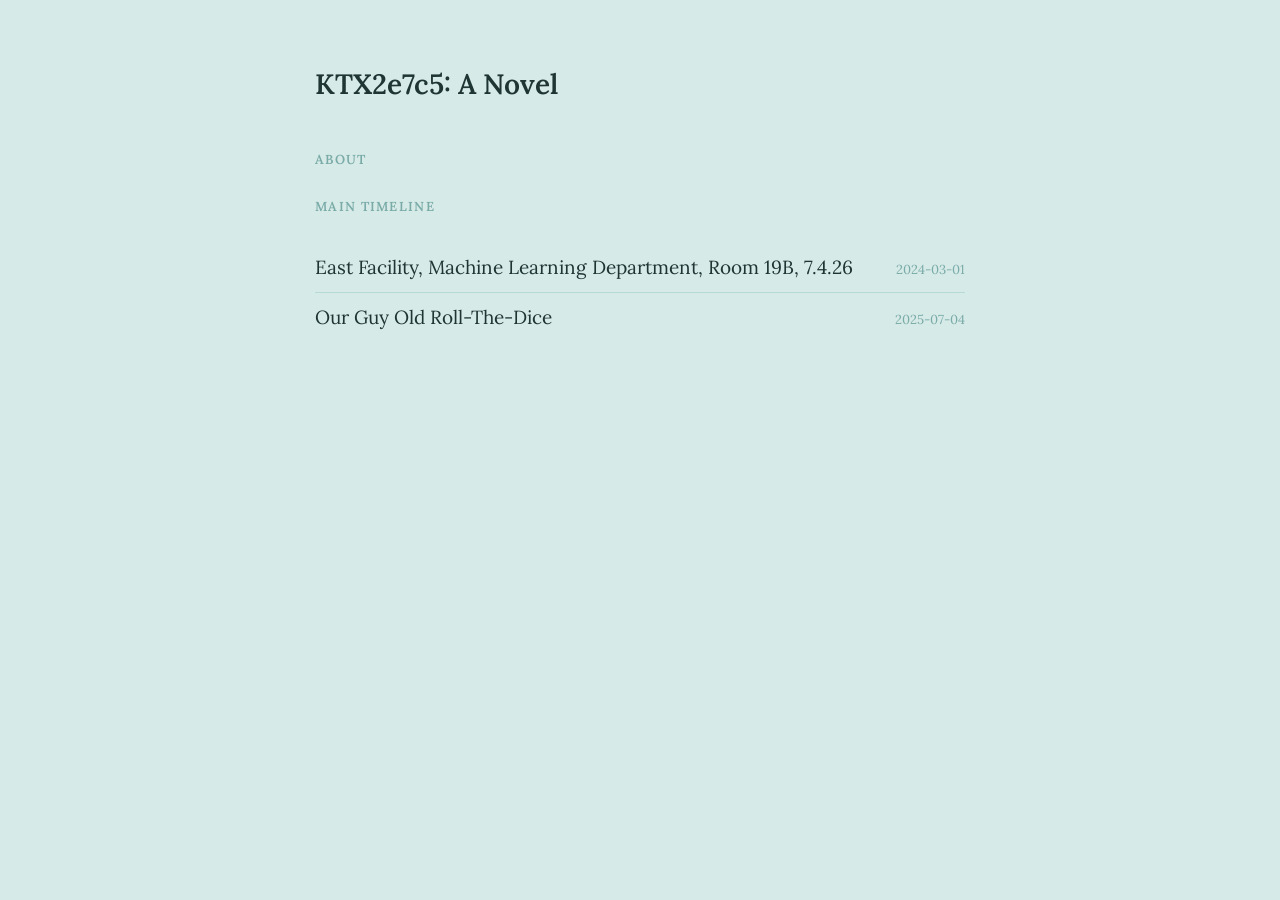
==== index.html @ 817740ee "Update index.html" ====
<!DOCTYPE html>
<html lang="en">
<head>
  <meta charset="UTF-8">
  <meta name="viewport" content="width=device-width, initial-scale=1.0">
  <title>KTX2e7c5: A Novel</title>
  <link rel="stylesheet" href="style.css">
</head>
<body>

  <h1>KTX2e7c5: A Novel</h1>

<h2><a href="about.html">About</a></h2>


  <h2>Main Timeline</h2>
  <ul>
    <li><a href="firstpost.html">East Facility, Machine Learning Department, Room 19B, 7.4.26</a><span class="date">2024-03-01</span></li>
   <li><a href="Wireheading.html">Our Guy Old Roll-The-Dice</a><span class="date">2025-07-04</span></li>
  </ul>

</body>
</html>
---- style.css ----
@import url('https://fonts.googleapis.com/css2?family=Lora:ital,wght@0,400;0,600;1,400&display=swap');

body {
  font-family: 'Lora', serif;
  background: #d6eae8;
  max-width: 650px;
  margin: 60px auto;
  padding: 0 24px;
  font-size: 19px;
  line-height: 1.75;
  color: #1e3533;
}

a { color: #1e3533; text-decoration: none; }
a:hover { text-decoration: underline; }

h1 { font-size: 28px; font-weight: 600; margin-bottom: 40px; }

h2 {
  font-size: 13px;
  font-weight: 600;
  text-transform: uppercase;
  letter-spacing: 0.1em;
  color: #7aaba7;
  margin: 0 0 24px;
}

h2 a {
  color: #7aaba7;
}

ul { list-style: none; padding: 0; margin: 0; }

li {
  display: flex;
  justify-content: space-between;
  align-items: baseline;
  padding: 8px 0;
  border-bottom: 0.5px solid #b8d8d5;
}

li:last-child { border-bottom: none; }

.date {
  font-size: 13px;
  color: #7aaba7;
  white-space: nowrap;
  margin-left: 16px;
}

.essay-page {
  background: #edf6f5;
}

hr {
  border: none;
  border-top: 0.5px solid #b8d8d5;
  margin: 48px 0 24px;
}

p.notes {
  font-size: 16px !important;
  color: #9abebb !important;
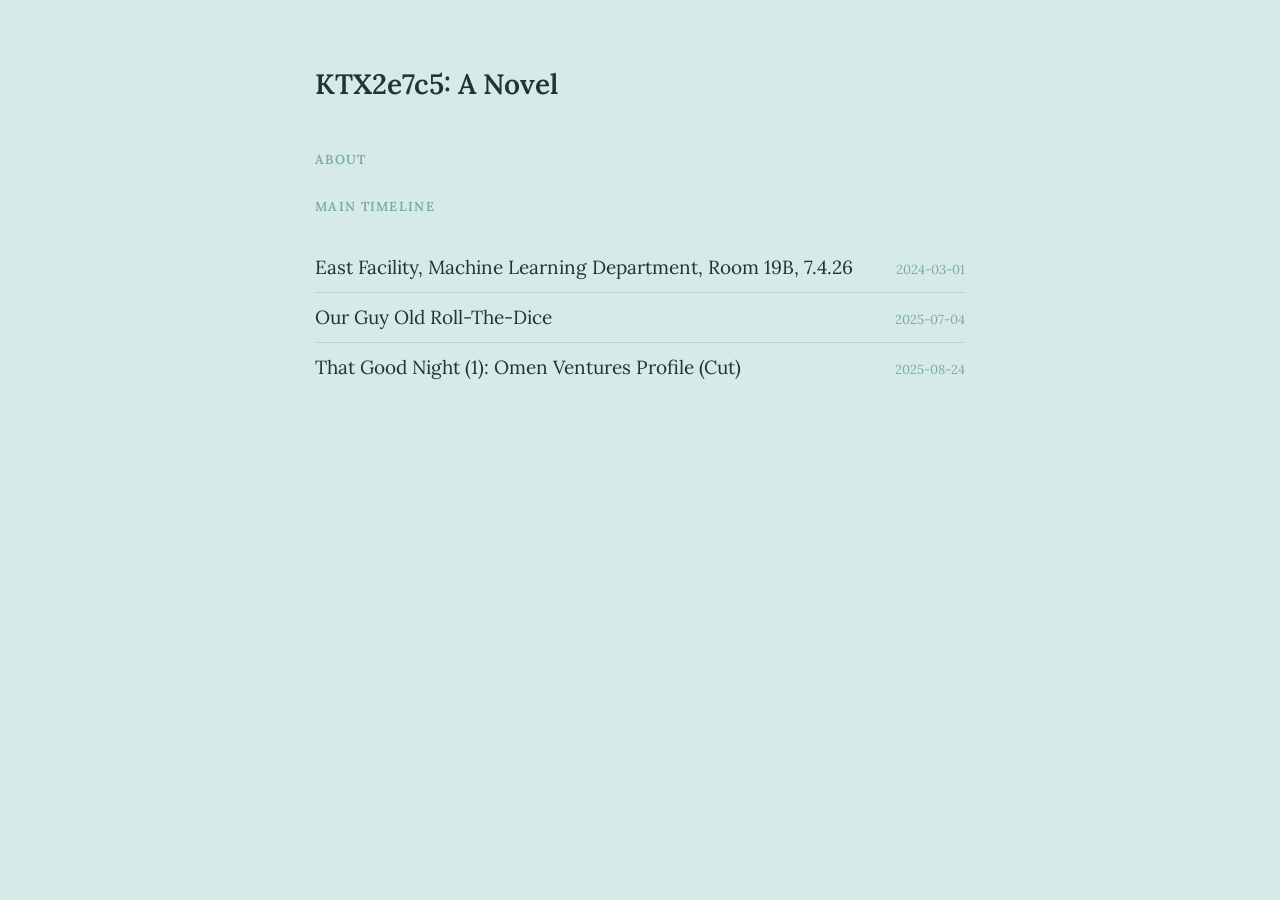
==== commit 8509feca: "Update index.html" ====
--- a/index.html
+++ b/index.html
@@ -17,6 +17,7 @@
   <ul>
     <li><a href="firstpost.html">East Facility, Machine Learning Department, Room 19B, 7.4.26</a><span class="date">2024-03-01</span></li>
    <li><a href="Wireheading.html">Our Guy Old Roll-The-Dice</a><span class="date">2025-07-04</span></li>
+    <li><a href="omen.html">That Good Night (1): Omen Ventures Profile (Cut)</a><span class="date">2025-08-24</span></li>
   </ul>
 
 </body>
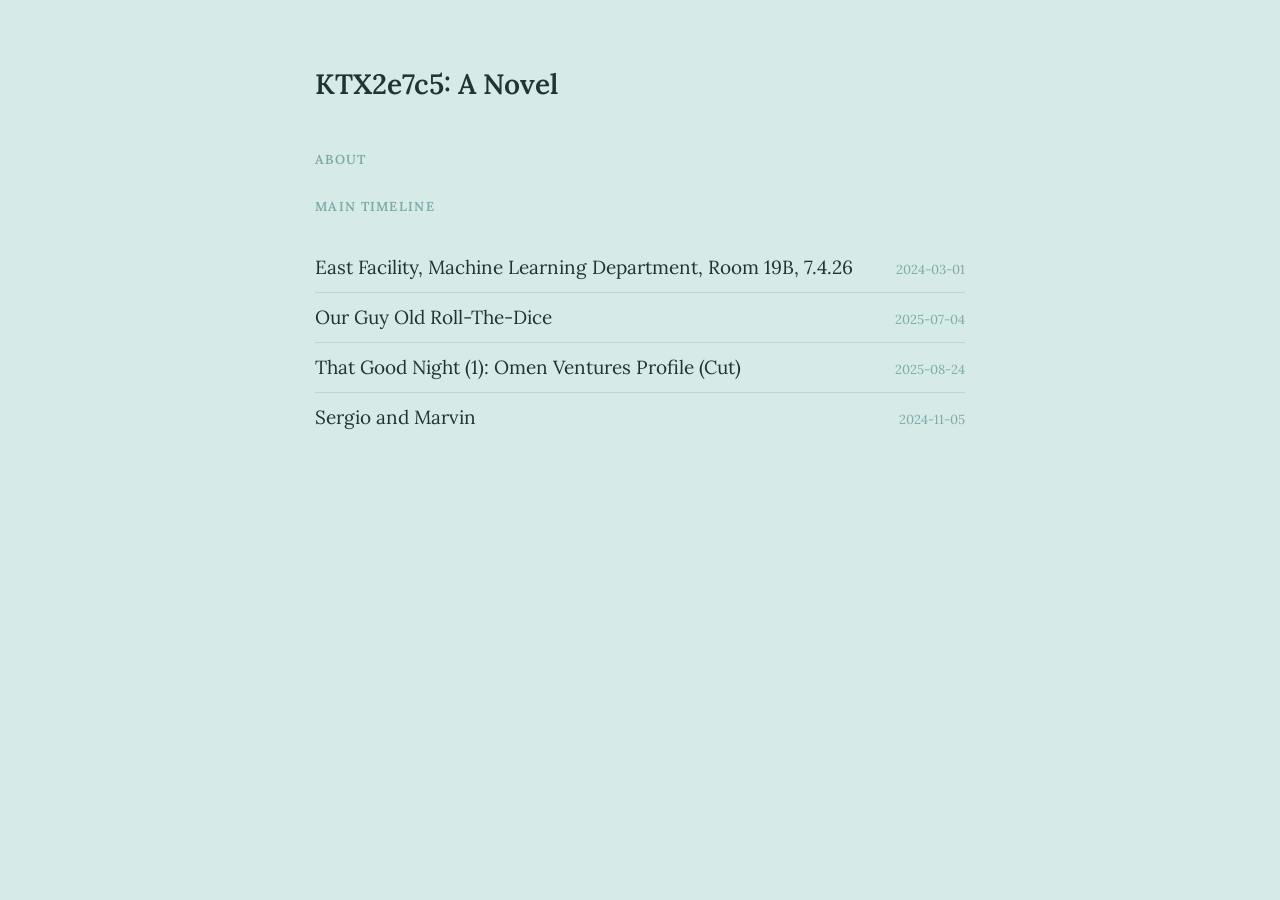
==== commit 6c11f63e: "Update index.html" ====
--- a/index.html
+++ b/index.html
@@ -18,6 +18,7 @@
     <li><a href="firstpost.html">East Facility, Machine Learning Department, Room 19B, 7.4.26</a><span class="date">2024-03-01</span></li>
    <li><a href="Wireheading.html">Our Guy Old Roll-The-Dice</a><span class="date">2025-07-04</span></li>
     <li><a href="omen.html">That Good Night (1): Omen Ventures Profile (Cut)</a><span class="date">2025-08-24</span></li>
+    <li><a href="sergio-marvin.html">Sergio and Marvin</a><span class="date">2024-11-05</span></li>
   </ul>
 
 </body>
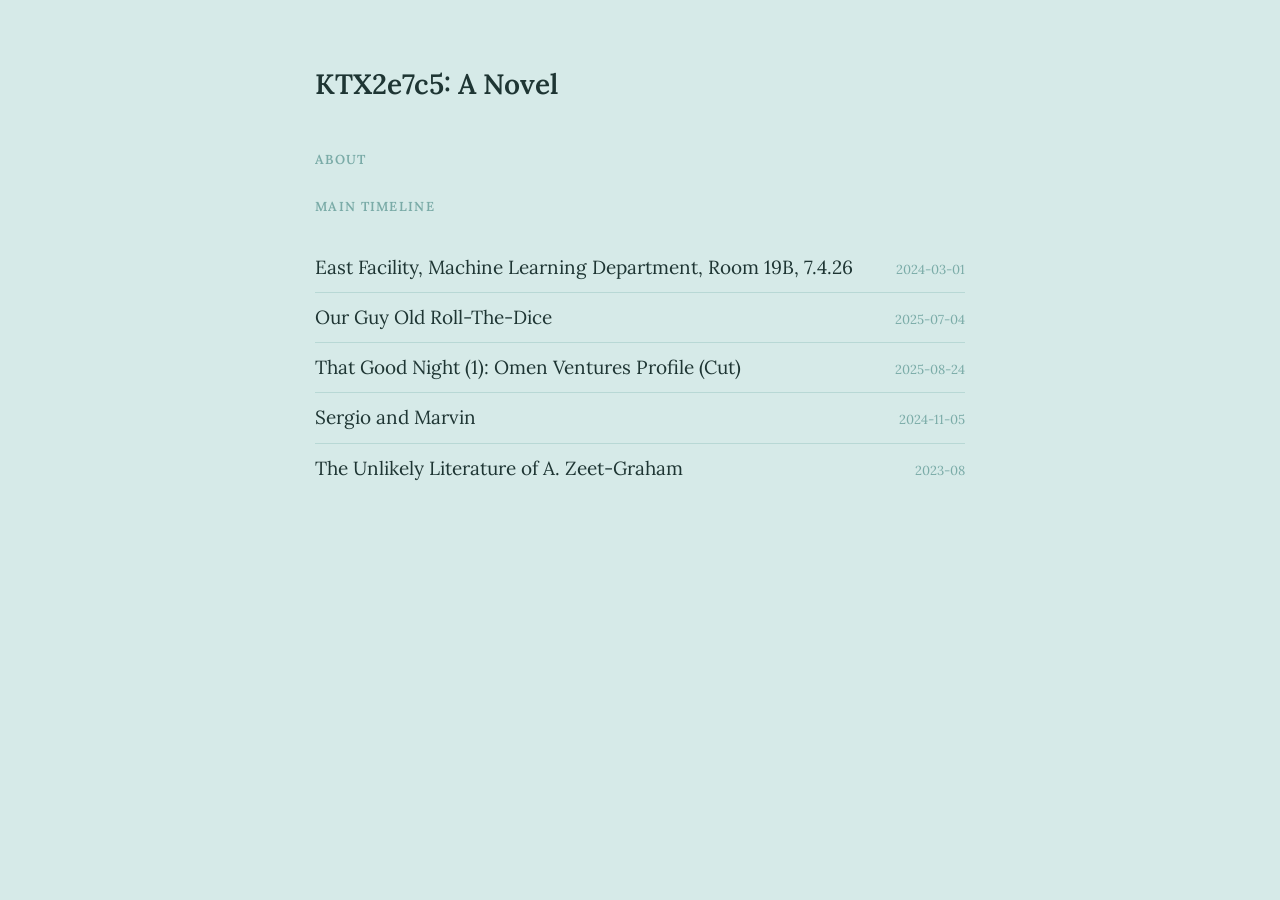
==== commit c8c1f482: "Update index.html" ====
--- a/index.html
+++ b/index.html
@@ -19,6 +19,7 @@
    <li><a href="Wireheading.html">Our Guy Old Roll-The-Dice</a><span class="date">2025-07-04</span></li>
     <li><a href="omen.html">That Good Night (1): Omen Ventures Profile (Cut)</a><span class="date">2025-08-24</span></li>
     <li><a href="sergio-marvin.html">Sergio and Marvin</a><span class="date">2024-11-05</span></li>
+    <li><a href="azeetgraham.html">The Unlikely Literature of A. Zeet-Graham</a><span class="date">2023-08</span></li>
   </ul>
 
 </body>
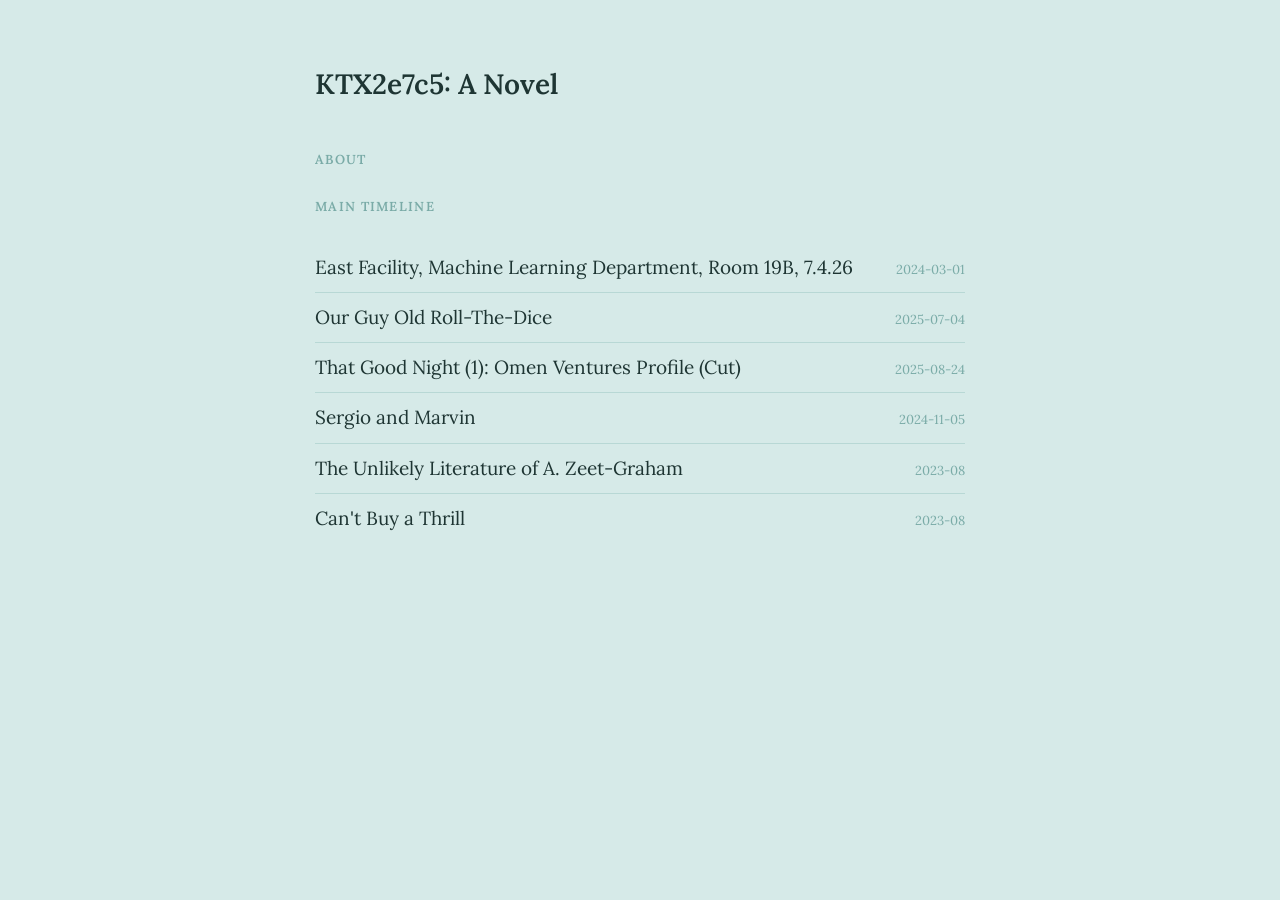
==== commit 8d904eab: "Update index.html" ====
--- a/index.html
+++ b/index.html
@@ -20,6 +20,7 @@
     <li><a href="omen.html">That Good Night (1): Omen Ventures Profile (Cut)</a><span class="date">2025-08-24</span></li>
     <li><a href="sergio-marvin.html">Sergio and Marvin</a><span class="date">2024-11-05</span></li>
     <li><a href="azeetgraham.html">The Unlikely Literature of A. Zeet-Graham</a><span class="date">2023-08</span></li>
+    <li><a href="cantbuyathrill.html">Can't Buy a Thrill</a><span class="date">2023-08</span></li>
   </ul>
 
 </body>
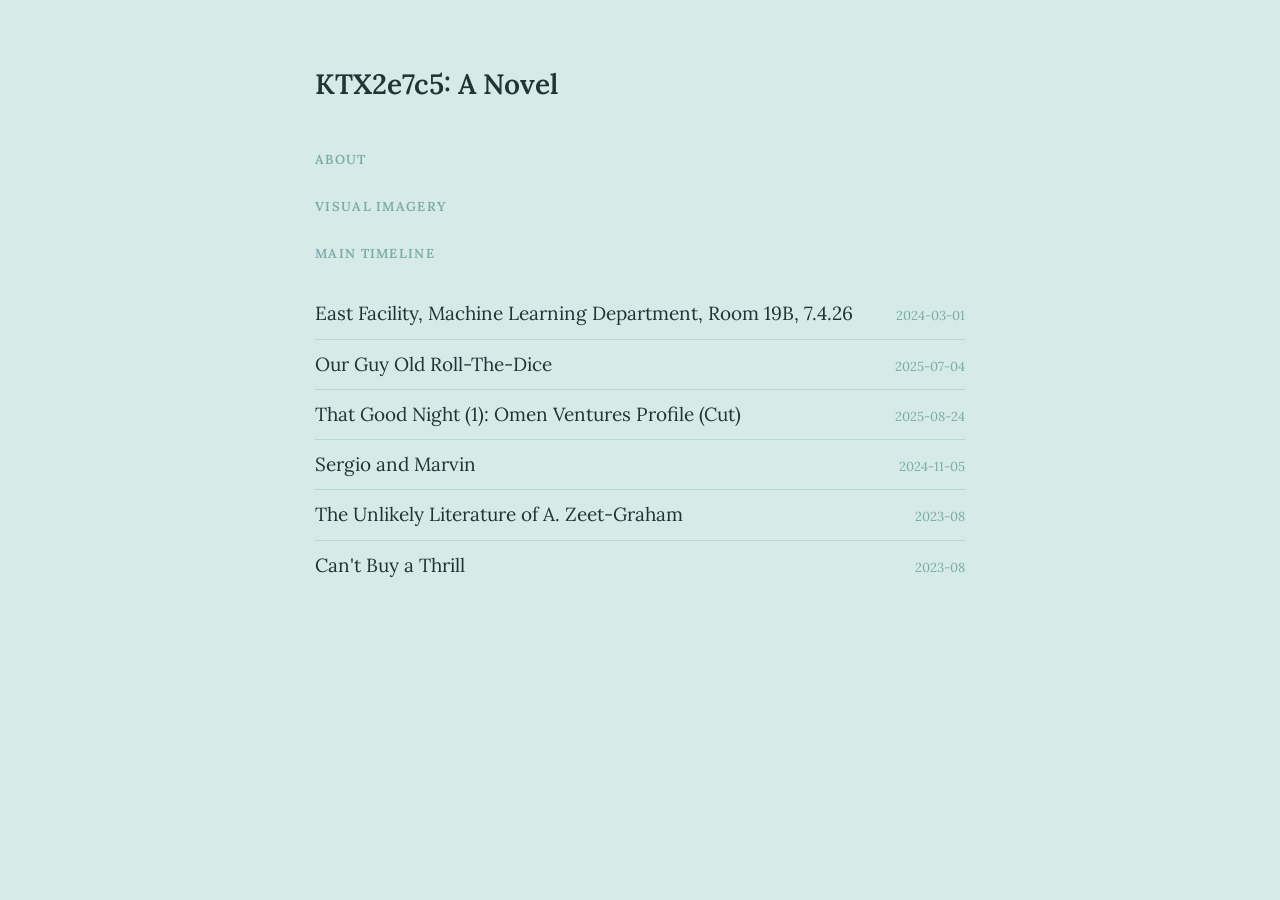
==== commit d5e0828e: "Update index.html" ====
--- a/index.html
+++ b/index.html
@@ -12,7 +12,8 @@
 
 <h2><a href="about.html">About</a></h2>
 
-
+<h2><a href="visual.html">Visual Imagery</a></h2>
+  
   <h2>Main Timeline</h2>
   <ul>
     <li><a href="firstpost.html">East Facility, Machine Learning Department, Room 19B, 7.4.26</a><span class="date">2024-03-01</span></li>
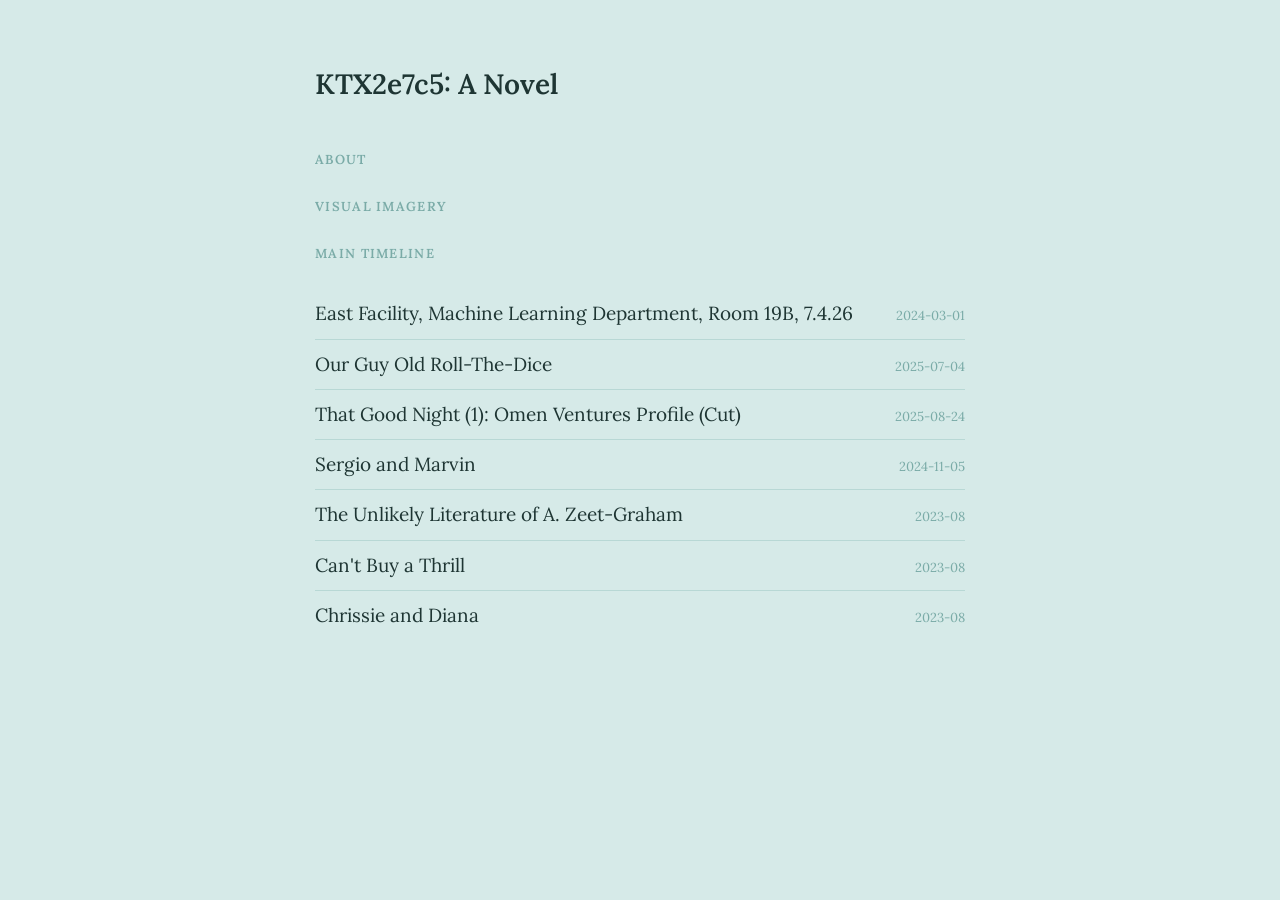
==== commit 21446d0d: "Update index.html" ====
--- a/index.html
+++ b/index.html
@@ -22,6 +22,7 @@
     <li><a href="sergio-marvin.html">Sergio and Marvin</a><span class="date">2024-11-05</span></li>
     <li><a href="azeetgraham.html">The Unlikely Literature of A. Zeet-Graham</a><span class="date">2023-08</span></li>
     <li><a href="cantbuyathrill.html">Can't Buy a Thrill</a><span class="date">2023-08</span></li>
+    <li><a href="chrissiediana.html">Chrissie and Diana</a><span class="date">2023-08</span></li>
   </ul>
 
 </body>
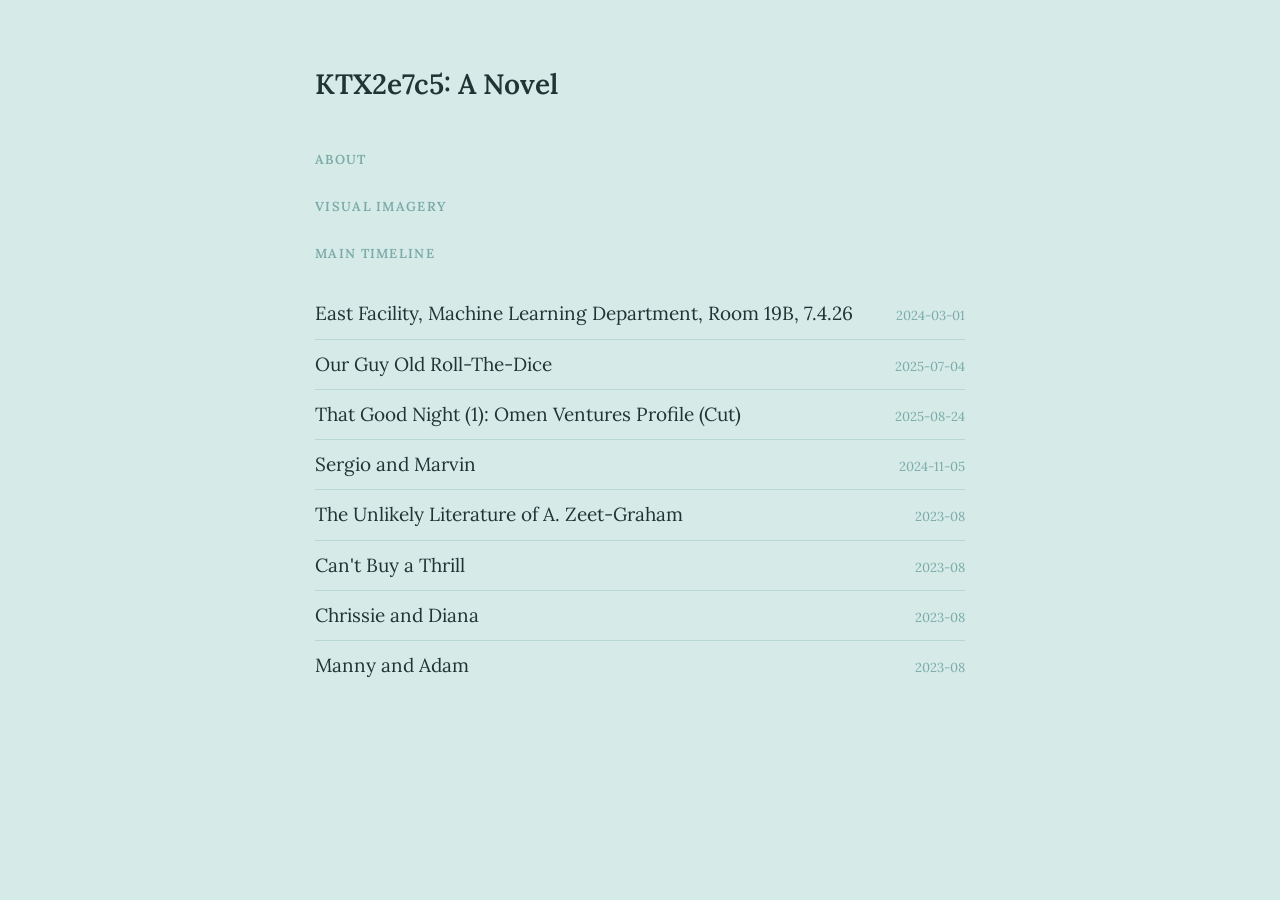
==== commit 8a371cb8: "Update index.html" ====
--- a/index.html
+++ b/index.html
@@ -23,6 +23,7 @@
     <li><a href="azeetgraham.html">The Unlikely Literature of A. Zeet-Graham</a><span class="date">2023-08</span></li>
     <li><a href="cantbuyathrill.html">Can't Buy a Thrill</a><span class="date">2023-08</span></li>
     <li><a href="chrissiediana.html">Chrissie and Diana</a><span class="date">2023-08</span></li>
+    <li><a href="mannyadam.html">Manny and Adam</a><span class="date">2023-08</span></li>
   </ul>
 
 </body>
